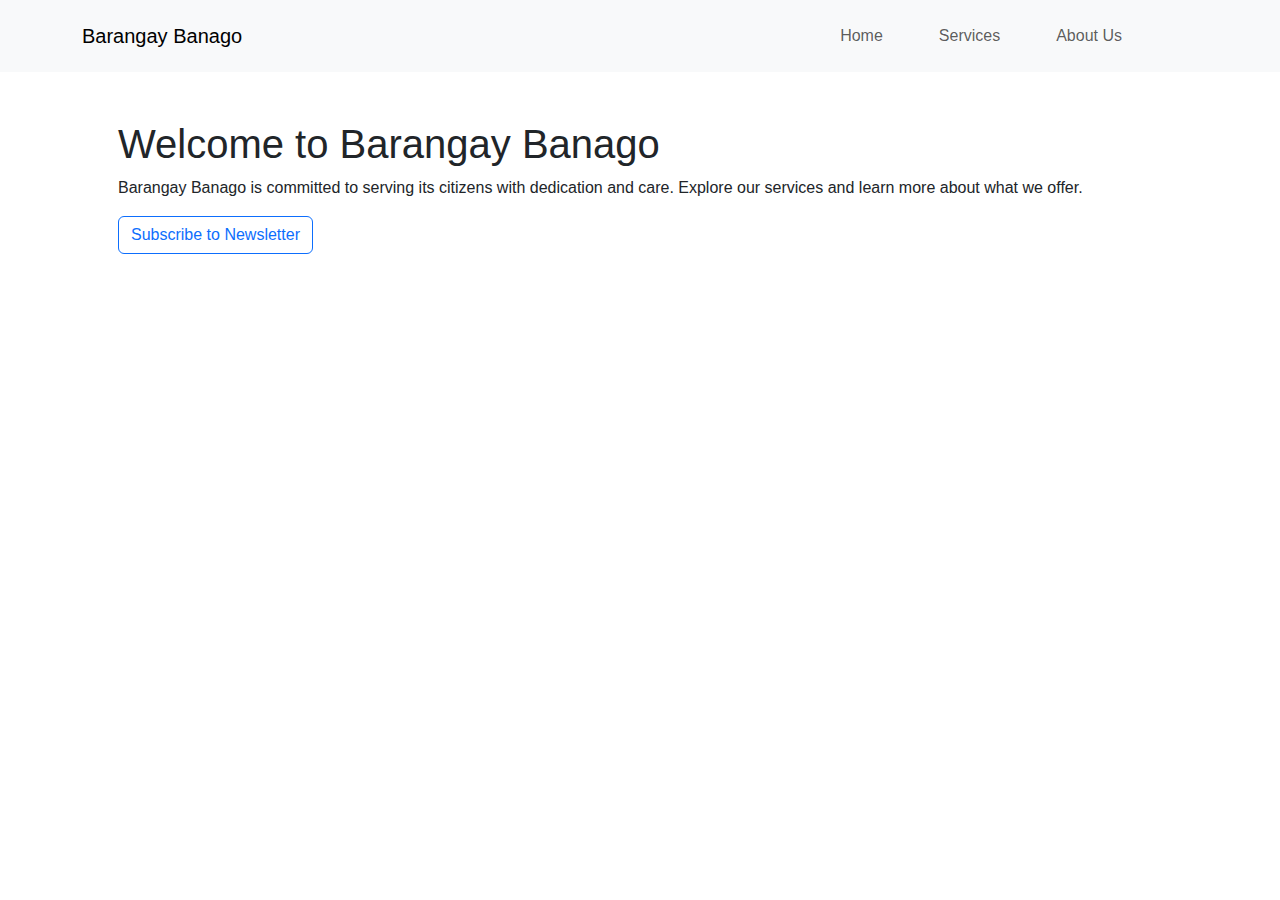
==== index.html @ 9cac047c "Add files via upload" ====
<!DOCTYPE html>
<html lang="en">
<head>
    <meta charset="UTF-8">
    <meta name="viewport" content="width=device-width, initial-scale=1.0">
    <title>Barangay Banago</title>
    <!-- Bootstrap CSS -->
    <link href="https://cdn.jsdelivr.net/npm/bootstrap@5.3.0/dist/css/bootstrap.min.css" rel="stylesheet">
    <link rel="stylesheet" href="style.css">
</head>
<body class="">
    <nav class="navbar navbar-expand-lg navbar-light bg-light py-3">
        <div class="container">
            <a class="navbar-brand" href="#">Barangay Banago</a>
            <button class="navbar-toggler" type="button" data-bs-toggle="collapse" data-bs-target="#navbarNav" aria-controls="navbarNav" aria-expanded="false" aria-label="Toggle navigation">
                <span class="navbar-toggler-icon"></span>
            </button>
            <div class="collapse navbar-collapse" id="navbarNav">
                <ul class="navbar-nav ms-auto mx-5">
                    <li class="nav-item">
                        <a class="nav-link" href="#">Home</a>
                    </li>
                    <li class="nav-item">
                        <a class="nav-link" href="#">Services</a>
                    </li>
                    <li class="nav-item">
                        <a class="nav-link" href="#">About Us</a>
                    </li>
                </ul>
            </div>
        </div>
    </nav>

    <div class="container mt-5 px-5">
        <h1>Welcome to Barangay Banago</h1>
        <p>Barangay Banago is committed to serving its citizens with dedication and care. Explore our services and learn more about what we offer.</p>
        <button class="btn btn-outline-primary" id="newsletterBtn">Subscribe to Newsletter</button>
    </div>
    <div class="modal fade" id="newsletterModal" tabindex="-1" aria-labelledby="newsletterModalLabel" aria-hidden="true">
        <div class="modal-dialog">
            <div class="modal-content">
                <div class="modal-header">
                    <h5 class="modal-title" id="newsletterModalLabel">Subscribe to Our Newsletter</h5>
                    <button type="button" class="btn-close" data-bs-dismiss="modal" aria-label="Close"></button>
                </div>
                <div class="modal-body">
                    <form>
                        <div class="mb-3">
                            <label for="name" class="form-label">Name</label>
                            <input type="text" class="form-control" id="name" placeholder="Enter your name">
                        </div>
                        <div class="mb-3">
                            <label for="email" class="form-label">Email address</label>
                            <input type="email" class="form-control" id="email" placeholder="Enter your email">
                        </div>
                        <button type="submit" class="btn btn-outline-primary">Submit</button>
                    </form>
                </div>
            </div>
        </div>
    </div>

    <!-- Bootstrap JS and Popper -->
    <script src="https://cdn.jsdelivr.net/npm/@popperjs/core@2.11.7/dist/umd/popper.min.js"></script>
    <script src="https://cdn.jsdelivr.net/npm/bootstrap@5.3.0/dist/js/bootstrap.min.js"></script>

    <!-- Custom JS to Show Modal After 5 Seconds -->
    <script>
     // Wait for the DOM to load completely
    document.addEventListener('DOMContentLoaded', function () {
        // Automatically show the modal after 5 seconds
        setTimeout(function () {
            var newsletterModal = new bootstrap.Modal(document.getElementById('newsletterModal'), {
                keyboard: false
            });
            newsletterModal.show();
        }, 5000); // 5000 milliseconds = 5 seconds

        // Add event listener to the subscribe button (if exists)
        const sbcbtn = document.getElementById('newsletterBtn');
        if (sbcbtn) {
            sbcbtn.addEventListener('click', function () {
                var newsletterModal = new bootstrap.Modal(document.getElementById('newsletterModal'), {
                    keyboard: false
                });
                newsletterModal.show(); // Show the modal when button is clicked
            });
        }
    });
 
    </script> 
    </body>
    </html>
---- style.css ----
.nav-item{

    margin-left: 20px;
    margin-right:20px ;
}
html, body {
    height: 100%; /* Set height to 100% for both html and body */
    margin: 0; /* Remove default margin */
}

body {
    background-image: url('imgs/banago.jpg');   
     background-repeat: no-repeat; /* Prevent background from repeating */
    background-size: cover; /* Ensure the gradient covers the entire background */
    font-family: 'Open Sans', sans-serif;
}
.container-fluid {
    background-color: rgba(255, 255, 255, 0); /* Fully transparent background */
    padding: 20px; /* Padding around the content */
    color: black; /* Set text color to white for better visibility */
    text-shadow: 1px 1px 5px rgba(0, 0, 0, 0.5); /* Add shadow to text for better readability */
    border-radius: 10px; /* Rounded corners */
}
.nav-item:hover{
    font-weight: bold;
    color: gold;
}
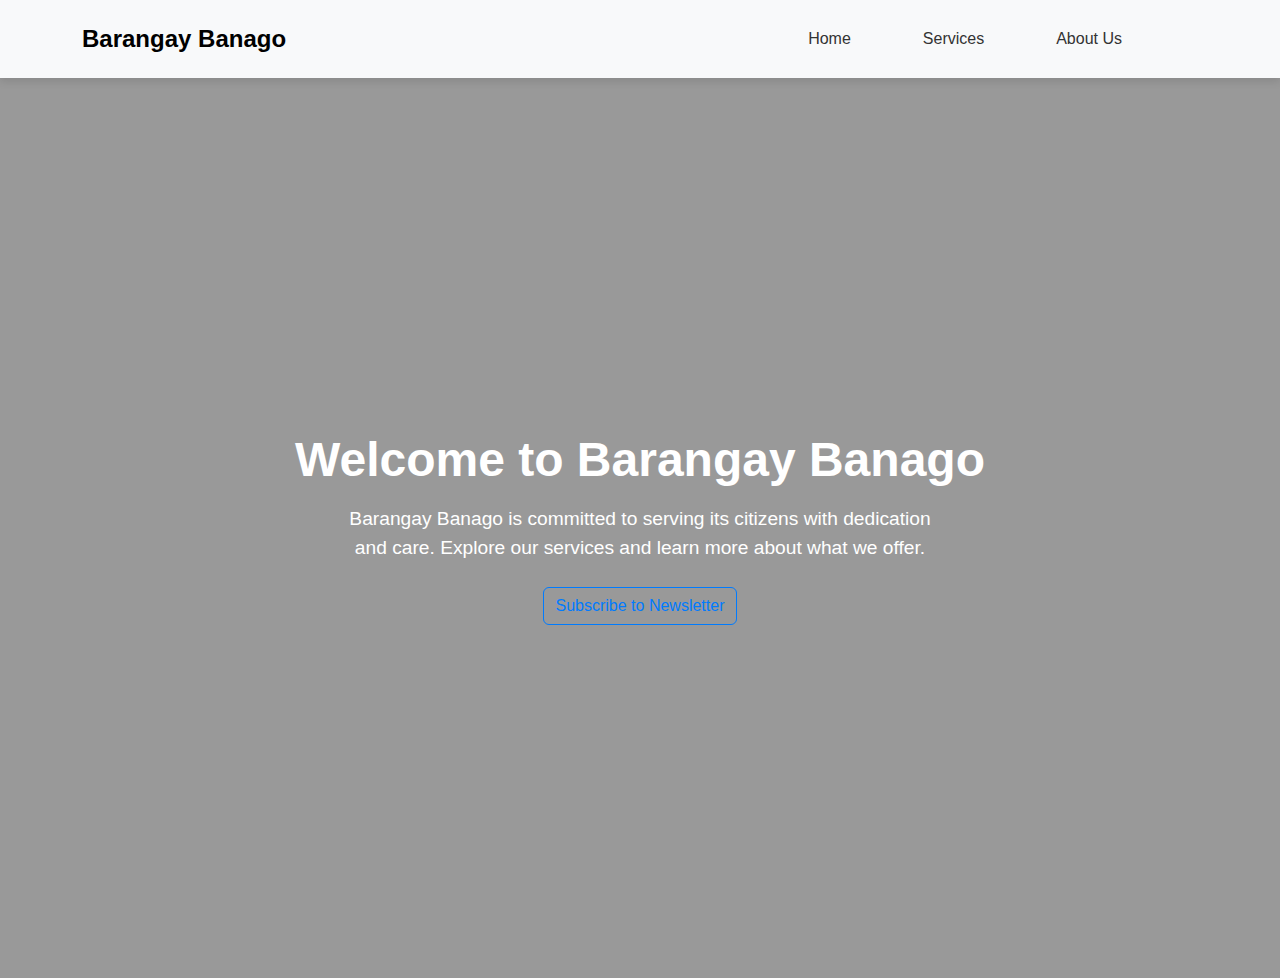
==== commit 76a0c1dd: "Add files via upload" ====
--- a/index.html
+++ b/index.html
@@ -8,7 +8,7 @@
     <link href="https://cdn.jsdelivr.net/npm/bootstrap@5.3.0/dist/css/bootstrap.min.css" rel="stylesheet">
     <link rel="stylesheet" href="style.css">
 </head>
-<body class="">
+<body>
     <nav class="navbar navbar-expand-lg navbar-light bg-light py-3">
         <div class="container">
             <a class="navbar-brand" href="#">Barangay Banago</a>
@@ -18,24 +18,31 @@
             <div class="collapse navbar-collapse" id="navbarNav">
                 <ul class="navbar-nav ms-auto mx-5">
                     <li class="nav-item">
-                        <a class="nav-link" href="#">Home</a>
+                        <a class="nav-link" href="index.html">Home</a>
                     </li>
                     <li class="nav-item">
-                        <a class="nav-link" href="#">Services</a>
+                        <a class="nav-link" href="service.html">Services</a>
                     </li>
                     <li class="nav-item">
-                        <a class="nav-link" href="#">About Us</a>
+                        <a class="nav-link" href="about.html">About Us</a>
                     </li>
                 </ul>
             </div>
         </div>
     </nav>
 
+    <div class="hero">
+        <div>
+            <h1>Welcome to Barangay Banago</h1>
+            <p>Barangay Banago is committed to serving its citizens with dedication and care. Explore our services and learn more about what we offer.</p>
+            <button class="btn btn-outline-primary mt-4" id="newsletterBtn">Subscribe to Newsletter</button>
+        </div>
+    </div>
+
     <div class="container mt-5 px-5">
-        <h1>Welcome to Barangay Banago</h1>
-        <p>Barangay Banago is committed to serving its citizens with dedication and care. Explore our services and learn more about what we offer.</p>
-        <button class="btn btn-outline-primary" id="newsletterBtn">Subscribe to Newsletter</button>
+        <!-- Content area for additional information -->
     </div>
+
     <div class="modal fade" id="newsletterModal" tabindex="-1" aria-labelledby="newsletterModalLabel" aria-hidden="true">
         <div class="modal-dialog">
             <div class="modal-content">
@@ -66,30 +73,24 @@
 
     <!-- Custom JS to Show Modal After 5 Seconds -->
     <script>
-     // Wait for the DOM to load completely
     document.addEventListener('DOMContentLoaded', function () {
-        // Automatically show the modal after 5 seconds
         setTimeout(function () {
             var newsletterModal = new bootstrap.Modal(document.getElementById('newsletterModal'), {
                 keyboard: false
             });
             newsletterModal.show();
-        }, 5000); // 5000 milliseconds = 5 seconds
+        }, 5000);
 
-        // Add event listener to the subscribe button (if exists)
         const sbcbtn = document.getElementById('newsletterBtn');
         if (sbcbtn) {
             sbcbtn.addEventListener('click', function () {
                 var newsletterModal = new bootstrap.Modal(document.getElementById('newsletterModal'), {
                     keyboard: false
                 });
-                newsletterModal.show(); // Show the modal when button is clicked
+                newsletterModal.show();
             });
         }
     });
- 
     </script> 
-    </body>
-    </html>
-    
-
+</body>
+</html>
--- a/style.css
+++ b/style.css
@@ -9,19 +9,102 @@
 }
 
 body {
-    background-image: url('imgs/banago.jpg');   
-     background-repeat: no-repeat; /* Prevent background from repeating */
-    background-size: cover; /* Ensure the gradient covers the entire background */
+    background-image: url('imgs/banago.jpg');
+    background-repeat: no-repeat;
+    background-size: cover;
+    background-attachment: fixed; /* Keeps the background fixed in place */
+    background-position: center; /* Centers the background image */
     font-family: 'Open Sans', sans-serif;
+    color: white;
+    margin: 0;
+    min-height: 100vh; /* Ensures it covers at least the viewport height */
 }
+
 .container-fluid {
-    background-color: rgba(255, 255, 255, 0); /* Fully transparent background */
-    padding: 20px; /* Padding around the content */
-    color: black; /* Set text color to white for better visibility */
-    text-shadow: 1px 1px 5px rgba(0, 0, 0, 0.5); /* Add shadow to text for better readability */
-    border-radius: 10px; /* Rounded corners */
+    background-color: rgba(255, 255, 255, 0);
+    padding: 20px; 
+    color: black; 
+    text-shadow: 1px 1px 5px rgba(0, 0, 0, 0.5); 
+    border-radius: 10px; 
 }
 .nav-item:hover{
     font-weight: bold;
     color: gold;
-}+}
+/* Hero section with background */
+.hero {
+    background: linear-gradient(rgba(0, 0, 0, 0.4), rgba(0, 0, 0, 0.4)), url('your-background-image.jpg') center center / cover no-repeat;
+    color: white;
+    display: flex;
+    align-items: center;
+    justify-content: center;
+    text-align: center;
+    min-height: 100vh; /* Ensures it fills at least the viewport height */
+    width: 100%;
+    padding: 100px 20px; /* Adjust padding to your needs */
+    box-sizing: border-box;
+}
+.hero h1 {
+    font-size: 3rem;
+    font-weight: bold;
+    margin-bottom: 1rem;
+}
+
+.hero p {
+    font-size: 1.2rem;
+    max-width: 600px;
+    margin: 0 auto;
+}
+
+/* Navbar styling */
+.navbar {
+    box-shadow: 0 4px 8px rgba(0, 0, 0, 0.1);
+}
+
+.navbar-brand {
+    font-weight: bold;
+    font-size: 1.5rem;
+}
+
+.navbar-nav .nav-link {
+    color: #333;
+    font-weight: 500;
+    margin-left: 1rem;
+}
+
+.navbar-nav .nav-link:hover {
+    color: #007bff;
+}
+
+/* Button styling */
+.btn-outline-primary {
+    color: #007bff;
+    border-color: #007bff;
+}
+
+.btn-outline-primary:hover {
+    background-color: #007bff;
+    color: #fff;
+}
+
+/* Modal styling */
+.modal-content {
+    border-radius: 10px;
+}
+
+.modal-header {
+    background-color: #f8f9fa;
+}
+
+.modal-title {
+    font-weight: bold;
+}
+
+.modal-body .form-label {
+    font-weight: 500;
+}
+
+/* Additional utility classes */
+.mt-5 {
+    margin-top: 3rem;
+}
